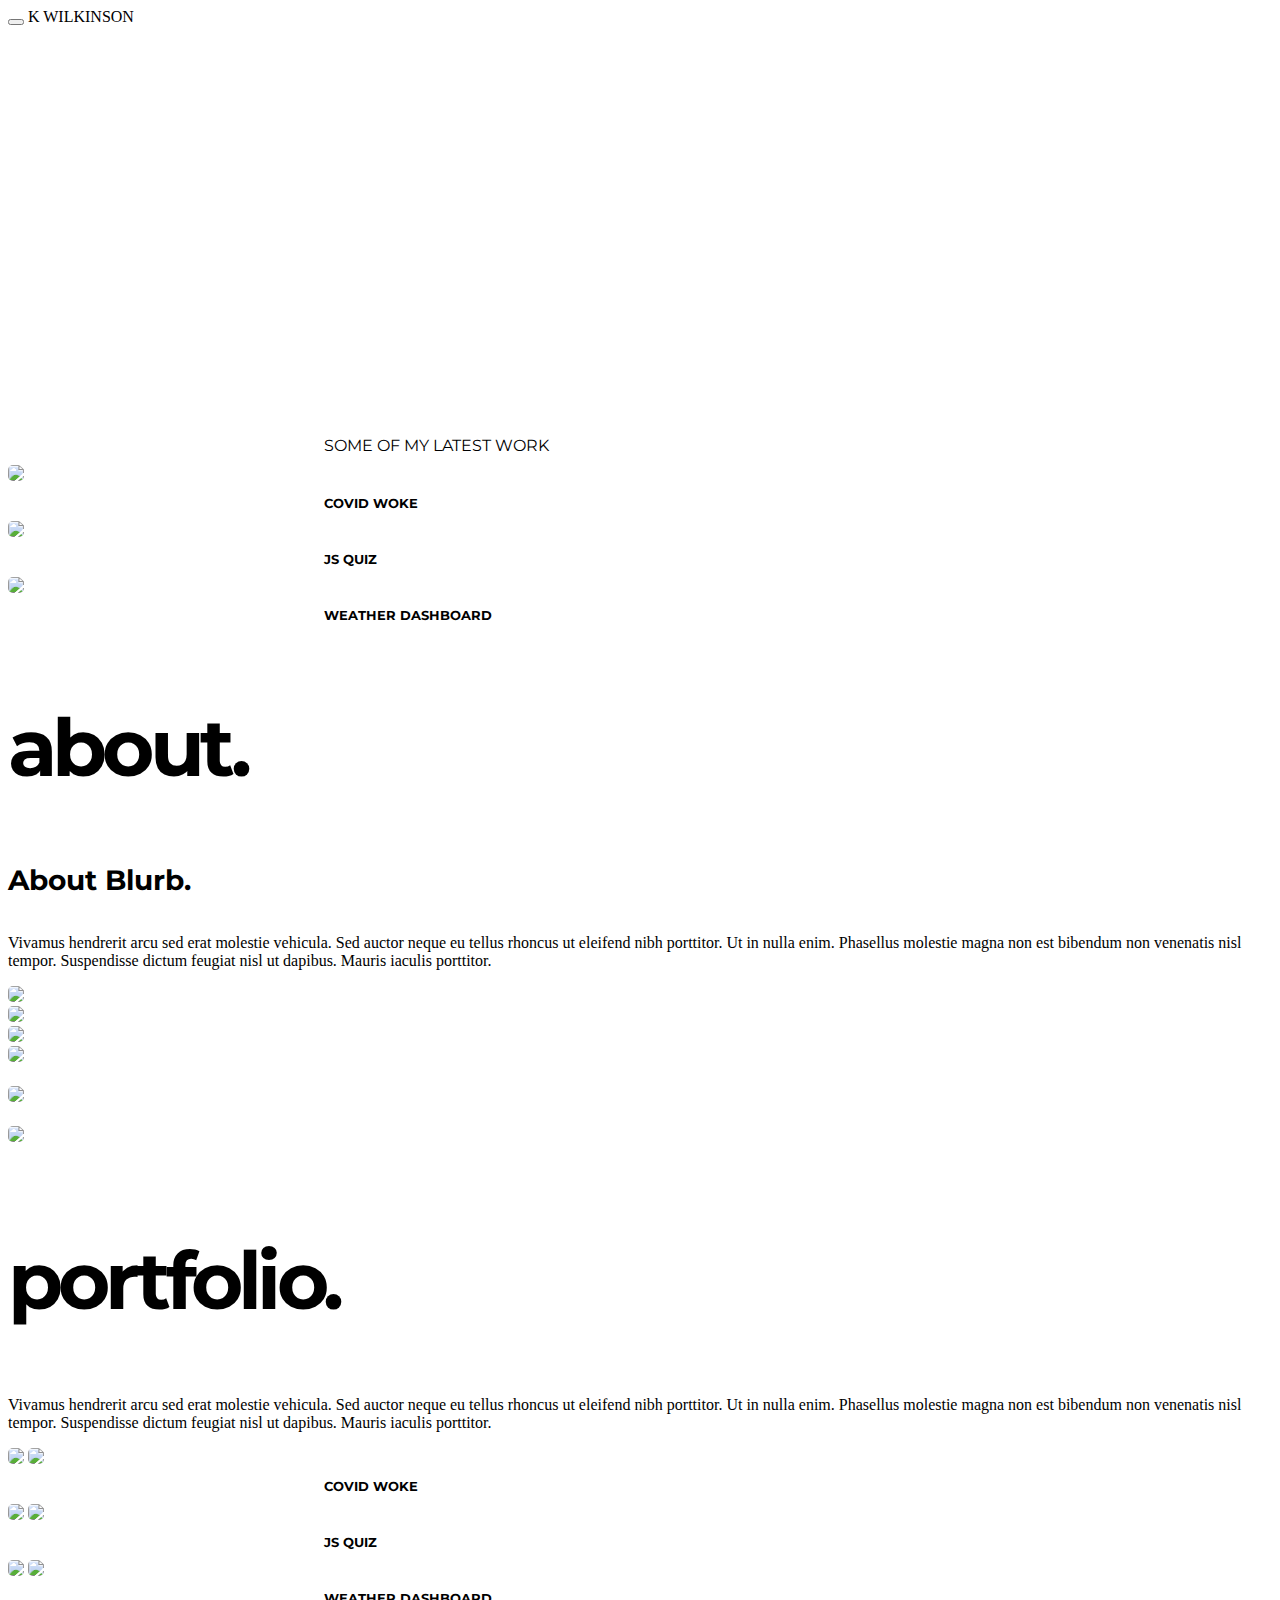
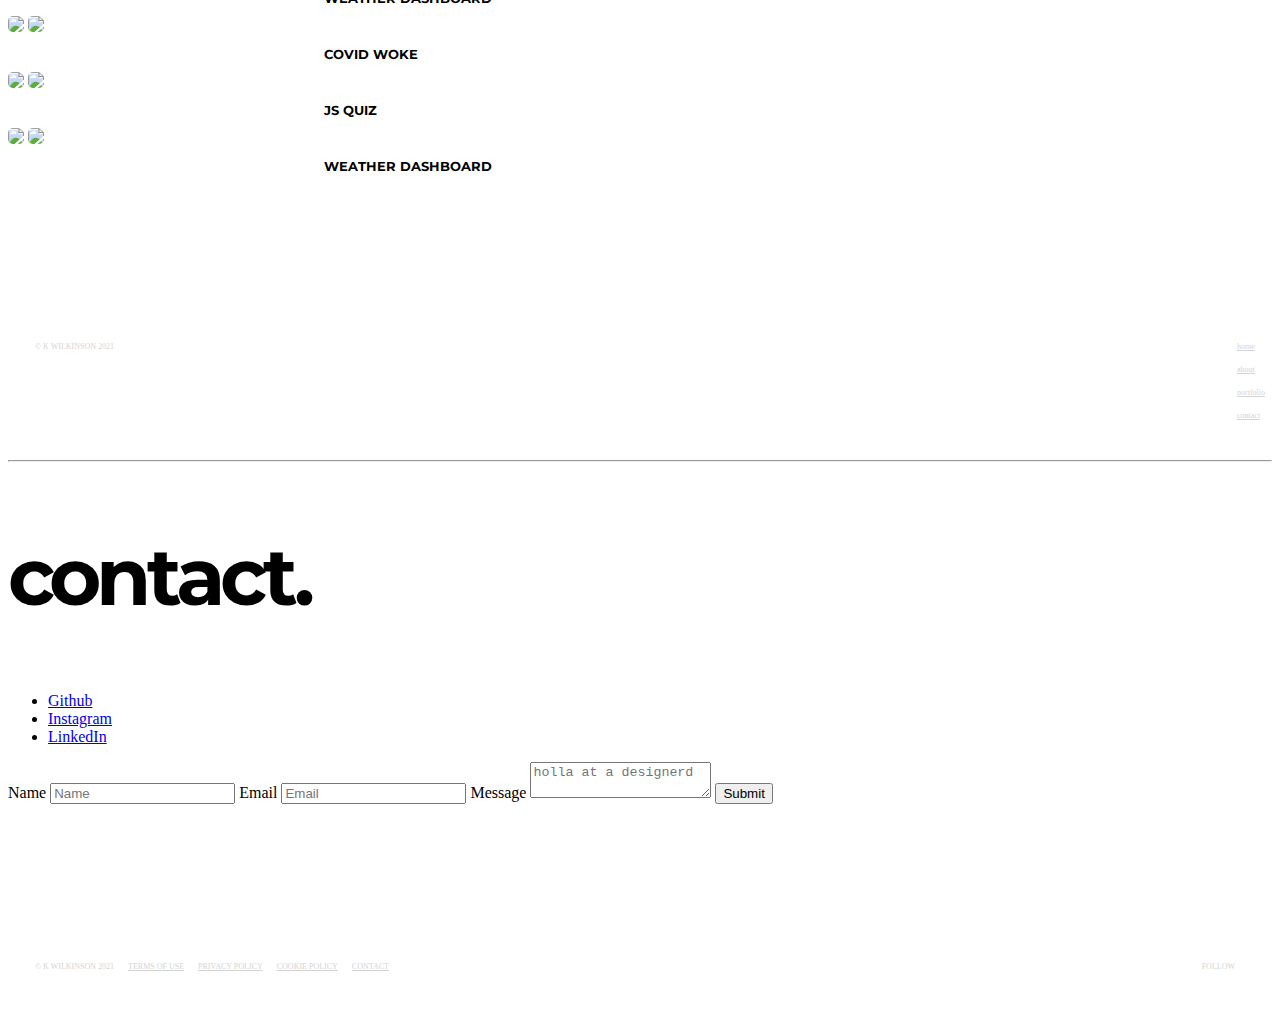
==== assets/pages/portfolio.html @ 1c61aeb9 "Style font" ====
<!doctype html>
<html class="no-js" lang="en">
  <head>
    <meta charset="utf-8" />
    <meta name="viewport" content="width=device-width, initial-scale=1.0" />
    <title>K WILKINSON</title>
    <link rel="stylesheet" href="https://dhbhdrzi4tiry.cloudfront.net/cdn/sites/foundation.min.css">
    <link rel="preconnect" href="https://fonts.gstatic.com">
    <link href="https://fonts.googleapis.com/css2?family=Montserrat:wght@300;400;500;600;700;800&display=swap" rel="stylesheet">
    <link rel="stylesheet" href="../css/style.css">
    <link rel="stylesheet" href="../css/footer.css">
  </head>
  <body>

    <!-- INTERNAL BODY WRAPPER -->
      <div class="off-canvas-wrapper">
        <!-- INNER INTERNAL BODY WRAPPER -->
        <div class="off-canvas-wrapper-inner" data-off-canvas-wrapper>

          <!--** TOGGLE MENU - right/left drawer **-->
          <!-- <div class="off-canvas position-right reveal-for-large" id="my-info" data-off-canvas data-position="left">
            <div class="row column">
              <br>
              <img class="thumbnail" src="https://placehold.it/550x350">
              <h5>K WILKINSON</h5>
              <p>Duis aliquet egestas purus in blandit. Curabitur vulputate, ligula lacinia scelerisque tempor, lacus lacus ornare ante, ac egestas est urna sit amet arcu. Class aptent taciti sociosqu ad litora torquent per conubia nostra, per inceptos himenaeos. Sed molestie augue sit amet leo.</p>
            </div>
          </div> -->
          <!-- THIRD BODY WRAPPER  -->
          <div class="off-canvas-content" data-off-canvas-content>
            <!-- HOME PAGE -->
            <div class="home-page">

            <!-- HEADER -->

            <!-- Menu Bar -->
            <div class="title-bar hide-for-large">
              <div class="title-bar-left">
                <button class="menu-icon" type="button" data-open="my-info"></button>
                <span class="title-bar-title">K WILKINSON</span>
              </div>
            </div><!-- menu bar end -->
            <!-- Banner -->
            <div class="callout primary header-img">
              <div class="row column">
                </h1>
                <!--<p class="lead">An innovative and
                judicious approach complement design skills enabling
                craft and optimization of elegant, user-focused websites
                and applications.</p> -->
              </div>
            </div><!-- banner end -->
            <!-- header end -->

            <!-- PREVIEW SECTION -->
            <div class="row small-up-3 medium-up-7 large-up-12 "><!---TODO: media query to center div + stretch on wide screen --->
              <article class="center article">SOME OF MY LATEST WORK</article>
              <div class="column">
                <img class="thumbnail" src="../images/covid-woke-landing.png">
                <h5>COVID WOKE</h5>
              </div>
              <div class="column">
                <img class="thumbnail" src="../images/quiz_load.png">
                <h5>JS QUIZ</h5>
              </div>
              <div class="column">
                <img class="thumbnail" src="../images/weatherDash.png">
                <h5>WEATHER DASHBOARD</h5>
              </div>
            </div><!-- preview section end -->
            </div><!-- home page end -->


            <!-- ABOUT PAGE -->
            <div class="about-page">
              <div class="row">
                <!-- <div class="medium-6 columns"> -->
                  <h2>about.</h2>
                  <h4>About Blurb.</h4>
                  <p>Vivamus hendrerit arcu sed erat molestie vehicula. Sed auctor neque eu tellus rhoncus ut eleifend nibh porttitor.
                    Ut in nulla enim. Phasellus molestie magna non est bibendum non venenatis nisl tempor. Suspendisse dictum feugiat
                    nisl ut dapibus. Mauris iaculis porttitor.
                  </p>
                <!-- </div> -->
              </div>

              <div class="row small-up-3 medium-up-7 large-up-12 ">
                <!---TODO: media query to center div + stretch on wide screen --->
                <div class="column">
                  <img class="thumbnail" src="../images/wedding3.jpg">
                  <!-- <h5></h5> -->
                </div>
                <div class="column">
                  <img class="thumbnail" src="../images/content-img-women-family.jpg">
                  <!-- <h5></h5> -->
                </div>
                <div class="column">
                  <img class="thumbnail" src="../images/portfolio2resized.jpg">
                  <!-- <h5></h5> -->
                </div>

                <div class="column">
                  <img class="thumbnail" src="../images/portfolio-art-soul-dust.jpg">
                  <h5></h5>
                </div>

                <div class="column">
                  <img class="thumbnail" src="../images/portfolio-art-devour.jpg">
                  <h5></h5>
                </div>

                <div class="column">
                  <img class="thumbnail dani-and-i" src="../images/d-n-me-vector.jpg">
                  <h5></h5>
                </div>
              </div>
            </div>

            <!-- PORTFOLIO PAGE -->
            <div class="portfolio-page">

              <!-- Portfolio Header section -->
              <div class="row">
                <!-- <div class="medium-6 columns"> -->
                <h2>portfolio.</h2>
                <p>Vivamus hendrerit arcu sed erat molestie vehicula. Sed auctor neque eu tellus rhoncus ut eleifend nibh porttitor.
                  Ut in nulla enim. Phasellus molestie magna non est bibendum non venenatis nisl tempor. Suspendisse dictum feugiat
                  nisl ut dapibus. Mauris iaculis porttitor.
                </p>
                <!-- </div> -->
              </div>

              <!-- Portfolio Thumbnail Section -->
              <div class="row small-up-2 medium-up-3 large-up-4 ">
                <!---TODO: media query to center div + stretch on wide screen --->
                <div class="column">
                  <img class="thumbnail" src="../images/covid-woke-landing.png">
                  <img class="thumbnail" src="../images/covid-woke-results.png">
                  <h5>COVID WOKE</h5>
                </div>
                <div class="column">
                  <img class="thumbnail" src="../images/quiz_load.png">
                  <img class="thumbnail" src="../images/quiz_interface.png">
                  <h5>JS QUIZ</h5>
                </div>
                <div class="column">
                  <img class="thumbnail" src="../images/weatherDash.png">
                  <img class="thumbnail" src="../images/weatherDash.png">
                  <h5>WEATHER DASHBOARD</h5>
                </div>
              </div>

              <div class="row small-up-2 medium-up-3 large-up-4 ">
                <!---TODO: media query to center div + stretch on wide screen --->
                <div class="column">
                  <img class="thumbnail" src="../images/covid-woke-landing.png">
                  <img class="thumbnail" src="../images/covid-woke-results.png">
                  <h5>COVID WOKE</h5>
                </div>
                <div class="column">
                  <img class="thumbnail" src="../images/quiz_load.png">
                  <img class="thumbnail" src="../images/quiz_interface.png">
                  <h5>JS QUIZ</h5>
                </div>
                <div class="column">
                  <img class="thumbnail" src="../images/weatherDash.png">
                  <img class="thumbnail" src="../images/weatherDash.png">
                  <h5>WEATHER DASHBOARD</h5>
                </div>
              </div>

              <footer>
                <div class="footer-wrapper-1">
                  <div class="copyright footer-text">
                    &copy; K WILKINSON 2021
                  </div>
                </div>
                <div class="pg-ft-wrap-2">
                  <div class="term-of-use">
                    <a href='#' class="footer-text">home</a>
                  </div>
                  <div class="privacy-policy">
                    <a href='#' class="footer-text">about</a>
                  </div>
                  <div class="cookie-policy">
                    <a href='#' class="footer-text">portfolio</a>
                  </div>
                  <div class="contact">
                    <a href='#' class="footer-text">contact</a>
                  </div>
                </div>
              </footer>

            </div><!-- portfolio page end -->

            <div class="contact-page">
              <hr>
              <div class="row">
                <!-- <div class="medium-6 columns"> -->
                <h2>contact.</h2>
                <p></p>
                <ul class="menu">
                  <li><a href="#">Github</a></li>
                  <li><a href="#">Instagram</a></li>
                  <li><a href="#">LinkedIn</a></li>
                </ul>
              </div>
              <!-- <div class="medium-6 columns section"> -->
              <div class="row">
                <label>Name
                  <input type="text" placeholder="Name">
                </label>
                <label>Email
                  <input type="text" placeholder="Email">
                </label>
                <label>
                  Message
                  <textarea placeholder="holla at a designerd"></textarea>
                </label>
                <input type="submit" class="button expanded" value="Submit">
              </div>
              <!-- </div> -->
            </div>
          </div>
        </div>
      </div>
    </div>


    <footer>
      <div class="footer-wrapper-1">
        <div class="copyright footer-text">
          &copy; K WILKINSON 2021
        </div>
        <div class="term-of-use">
          <a href='#' class="footer-text">TERMS OF USE</a>
        </div>
        <div class="privacy-policy">
          <a href='#' class="footer-text">PRIVACY POLICY</a>
        </div>
        <div class="cookie-policy">
          <a href='#' class="footer-text">COOKIE POLICY</a>
        </div>
        <div class="contact">
          <a href='#' class="footer-text">CONTACT</a>
        </div>
      </div>
      <div class="footer-wrapper-2">
        <div class="follow footer-text">
          FOLLOW
        </div>
        <div class="icon-links">
          <a href='https://www.linkedin.com/in/kwilkinsonxx/'><i class="fab fa-linkedin-in symbol follow-link"></i></a>
          <a href='https://github.com/NAHco-code'><i class="fab fa-github symbol follow-link"></i></a>
        </div>
      </div>
    </footer>

    <script src="https://code.jquery.com/jquery-2.1.4.min.js"></script>
    <script src="https://dhbhdrzi4tiry.cloudfront.net/cdn/sites/foundation.js"></script>
    <script>
      $(document).foundation();
    </script>
    <script src="../js/script.js"></script>
  </body>
</html>
---- assets/css/style.css ----
/*** CURTAIN MENU ***/

/* TODO: Hide portfolio when menu is activated*/

.curtain-menu {
  z-index: 2;
  position: relative;
  display: -webkit-flex;
  display: -ms-flexbox;
  display: flex;
  -webkit-align-items: stretch;
      -ms-flex-align: stretch;
          align-items: stretch;
  overflow: hidden;
  height: 100vh;
  width: 100vw;
  pointer-events: none;
}

.curtain-menu-wrapper {
  display: -webkit-flex;
  display: -ms-flexbox;
  display: flex;
  -webkit-justify-content: center;
      -ms-flex-pack: center;
          justify-content: center;
  -webkit-align-items: center;
      -ms-flex-align: center;
          align-items: center;
  position: absolute;
  height: 100vh;
  width: 100vw;
  z-index: 3;
  top: 0;
  left: 0;
  right: 0;
  bottom: 0;
  -webkit-transform: translateY(-100%);
      -ms-transform: translateY(-100%);
          transform: translateY(-100%);
  transition: -webkit-transform 0.5s;
  transition: transform 0.5s;
  /* transition: transform 0.5s, -webkit-transform 0.5s; */
  transition-delay: 0.5s;
  visibility: hidden;
}

.curtain-menu-wrapper .curtain-menu-list li {
  width: 100%;
  font-weight: 100;
  font-size: 2.8125rem;
  min-height: 2.8125rem;
  padding: 1rem;
  text-align: center;
  -webkit-justify-content: center;
      -ms-flex-pack: center;
          justify-content: center;
  transition: all 0.2s ease-in;
}

.curtain-menu-wrapper .curtain-menu-list li:hover {
  background: rgba(254, 254, 254, 0.7);
}

.curtain-menu-wrapper .curtain-menu-list li:hover a {
  color: #1779ba;
}

.curtain-menu-wrapper .curtain-menu-list li a {
  color: #fefefe;
  -webkit-justify-content: center;
      -ms-flex-pack: center;
          justify-content: center;
}

.curtain-menu .curtain {
  -webkit-flex: 1;
      -ms-flex: 1;
          flex: 1;
  display: -webkit-flex;
  display: -ms-flexbox;
  display: flex;
  -webkit-justify-content: center;
      -ms-flex-pack: center;
          justify-content: center;
  -webkit-align-items: center;
      -ms-flex-align: center;
          align-items: center;
  transition: -webkit-flex 0.45s;
  transition: flex 0.45s;
  /* transition: flex 0.45s, -webkit-flex 0.45s, -ms-flex 0.45s; */
}

.curtain-menu .curtain:nth-child(2) {
  -webkit-flex: 1 0 100%;
      -ms-flex: 1 0 100%;
          flex: 1 0 100%;
  background: transparent;
}

.curtain-menu .curtain:nth-child(odd) {
  background: #0c3e5f;
}

.curtain-menu-button {
  position: absolute;
  top: 1.25rem;
  right: 1.25rem;
  z-index: 5;
}

.curtain-menu-button-toggle {
  width: 2.5rem;
  height: 2.5rem;
  border-radius: 5000px;
  background: #fefefe;
  position: relative;
  box-shadow: 0 2px 5px 0 rgba(0, 0, 0, 0.16), 0 2px 10px 0 rgba(0, 0, 0, 0.12);
  cursor: pointer;
}

.curtain-menu-button-toggle div {
  position: absolute;
  top: 50%;
  left: 50%;
  width: 16px;
  height: 3px;
  background: #1779ba;
  transition: -webkit-transform 0.3s;
  transition: transform 0.3s;
  /* transition: transform 0.3s, -webkit-transform 0.3s; */
  transition-delay: 0.5s;
}

.curtain-menu-button-toggle .bar1 {
  -webkit-transform: translateX(-50%) translateY(-50%) rotate(-90deg);
      -ms-transform: translateX(-50%) translateY(-50%) rotate(-90deg);
          transform: translateX(-50%) translateY(-50%) rotate(-90deg);
}

.curtain-menu-button-toggle .bar2 {
  -webkit-transform: translateX(-50%) translateY(-50%) rotate(-180deg);
      -ms-transform: translateX(-50%) translateY(-50%) rotate(-180deg);
          transform: translateX(-50%) translateY(-50%) rotate(-180deg);
}

.curtain-menu-button-toggle:hover {
  background: #1779ba;
}

.curtain-menu-button-toggle:hover div {
  background: #fefefe;
}

.curtain-menu-button-toggle:active {
  box-shadow: none;
}

.curtain-menu-open .curtain:nth-child(2) {
  -webkit-flex: 0 0 0%;
      -ms-flex: 0 0 0%;
          flex: 0 0 0%;
}

.curtain-menu-open .curtain-menu-wrapper {
  -webkit-transform: translateY(0%);
      -ms-transform: translateY(0%);
          transform: translateY(0%);
  visibility: visible;
  pointer-events: all;
}

.curtain-menu-open .curtain-menu-button-toggle .bar1 {
  -webkit-transform: translateX(-50%) translateY(-50%) rotate(-45deg);
      -ms-transform: translateX(-50%) translateY(-50%) rotate(-45deg);
          transform: translateX(-50%) translateY(-50%) rotate(-45deg);
}

.curtain-menu-open .curtain-menu-button-toggle .bar2 {
  -webkit-transform: translateX(-50%) translateY(-50%) rotate(-135deg);
      -ms-transform: translateX(-50%) translateY(-50%) rotate(-135deg);
          transform: translateX(-50%) translateY(-50%) rotate(-135deg);
}
/*** END Curtain Menu ***/

/*** HOME PAGE HEADER ***/
.header-img {
    background-image: url(../images/portfolio-hero.JPG);
    background-size: cover;
    height: 400px;
}

h2 {
  font-family: 'Montserrat', sans-serif;
  font-size: 5em;
  font-weight: 700;
  letter-spacing: -0.06em;
}

h4 {
  font-family: 'Montserrat', sans-serif;
  font-size: 1.75em;
}

h5,
.center {
  margin: auto;
  width: 50%;
  padding: 10px;
  font-family: 'Montserrat', sans-serif;
}

.thumbnail {
  border-radius: 5px;
  border-width: 6px;
  border-color: rgba(250, 250, 250, 0.863);
}
---- assets/css/footer.css ----
/* FOOTER STYLE */
footer {
    display: flex;
    flex-direction: row;
    align-content: flex-end;
    margin-top: 110px;
    padding-top: 40px;
    padding-bottom: 25px;
    justify-content: space-between;
    font-size: 8px;
    border-top: 0.5px groove rgba(250, 244, 244, 0.171);
}
.footer-wrapper-1 {
    display: flex;
    justify-content: space-evenly;
    padding-left: 20px;
}
.footer-wrapper-2 {
    display: flex;
    /* justify-content: ; */
    flex-direction: column;
    padding-right: 20px;
}
.footer-text,
a.footer-text {
    display: flex;
    padding: 7px;
    color: lightgray !important;
}
.follow {
    margin-right: 10px;
}
.icon-links {
    display: flex;
    position: relative;
    left: 3px;
    bottom: 5px;
    font-size: 12px;
}
.follow-link {
    display: flex;
    padding: 5px;
    color: lightgray !important;
}
a.footer-text:hover,
.follow-link:hover {
    color: rgba(1, 194, 194, 0.37) !important;
}
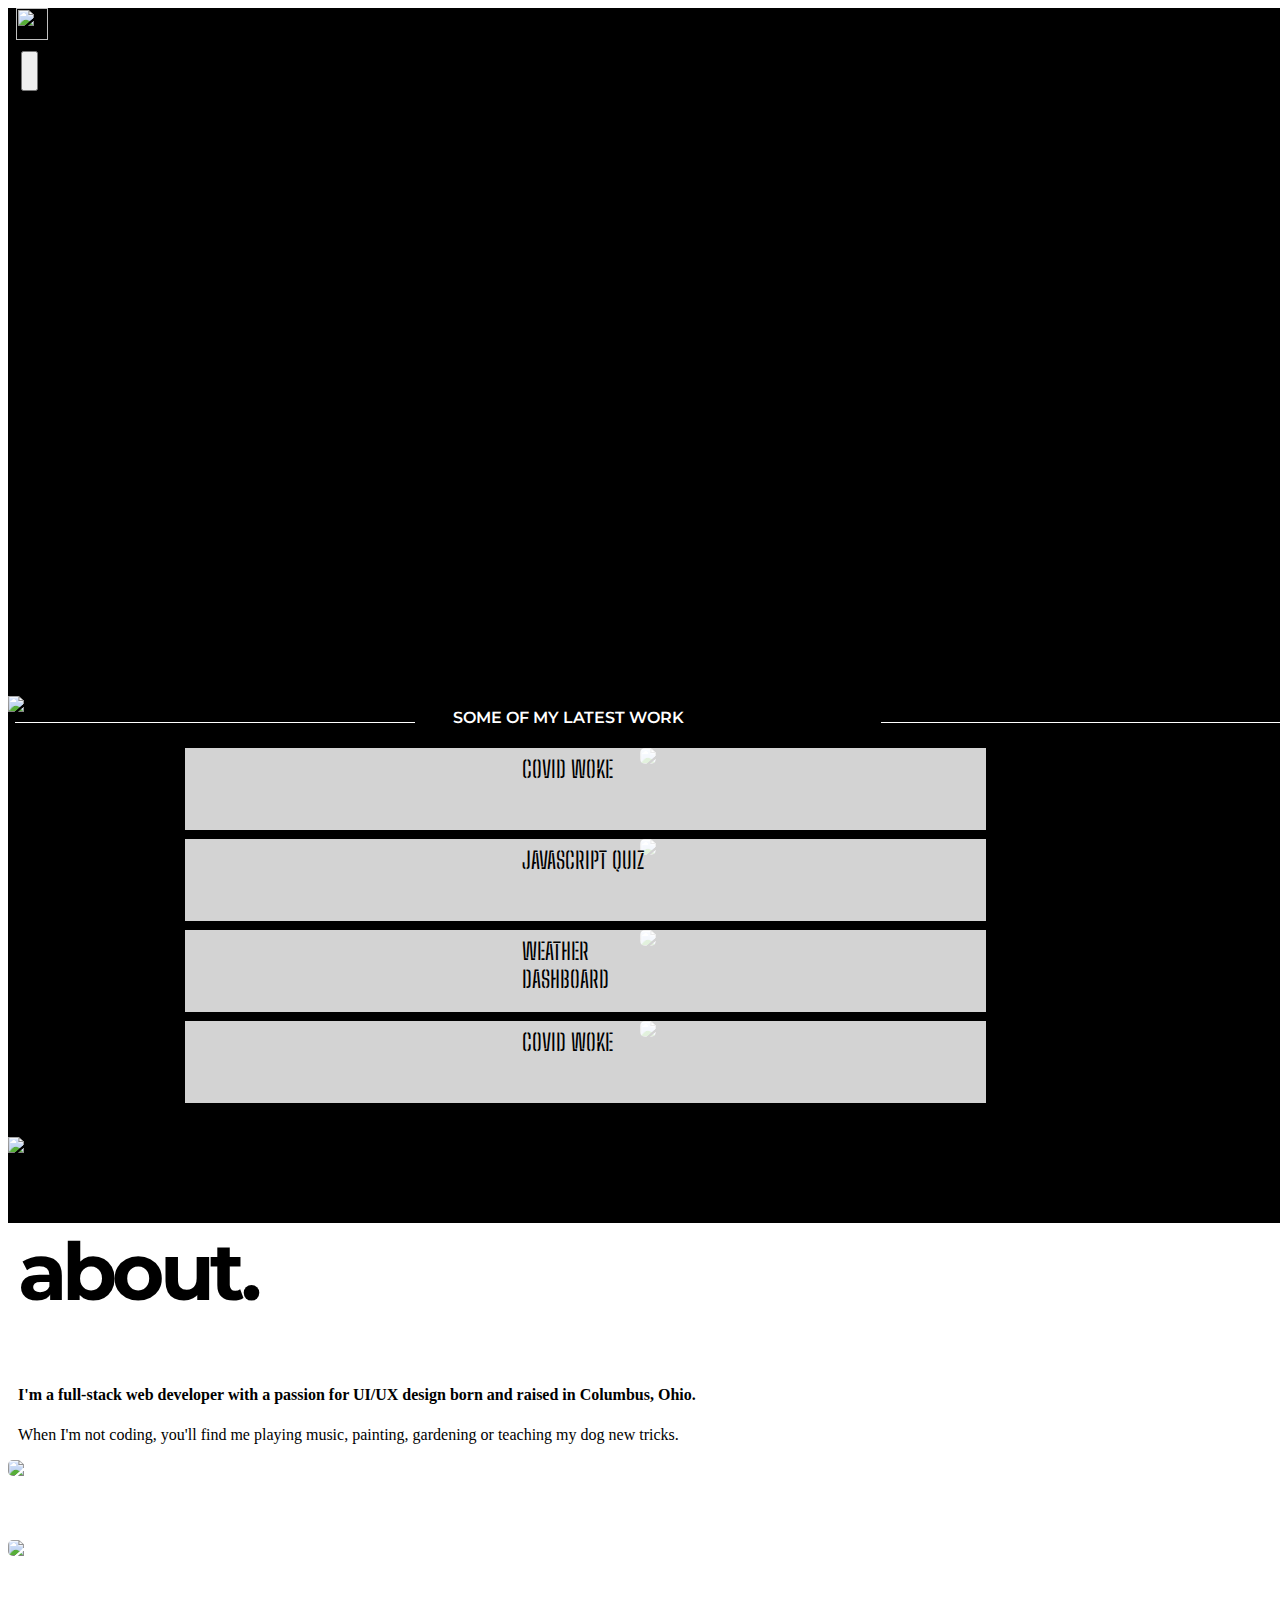
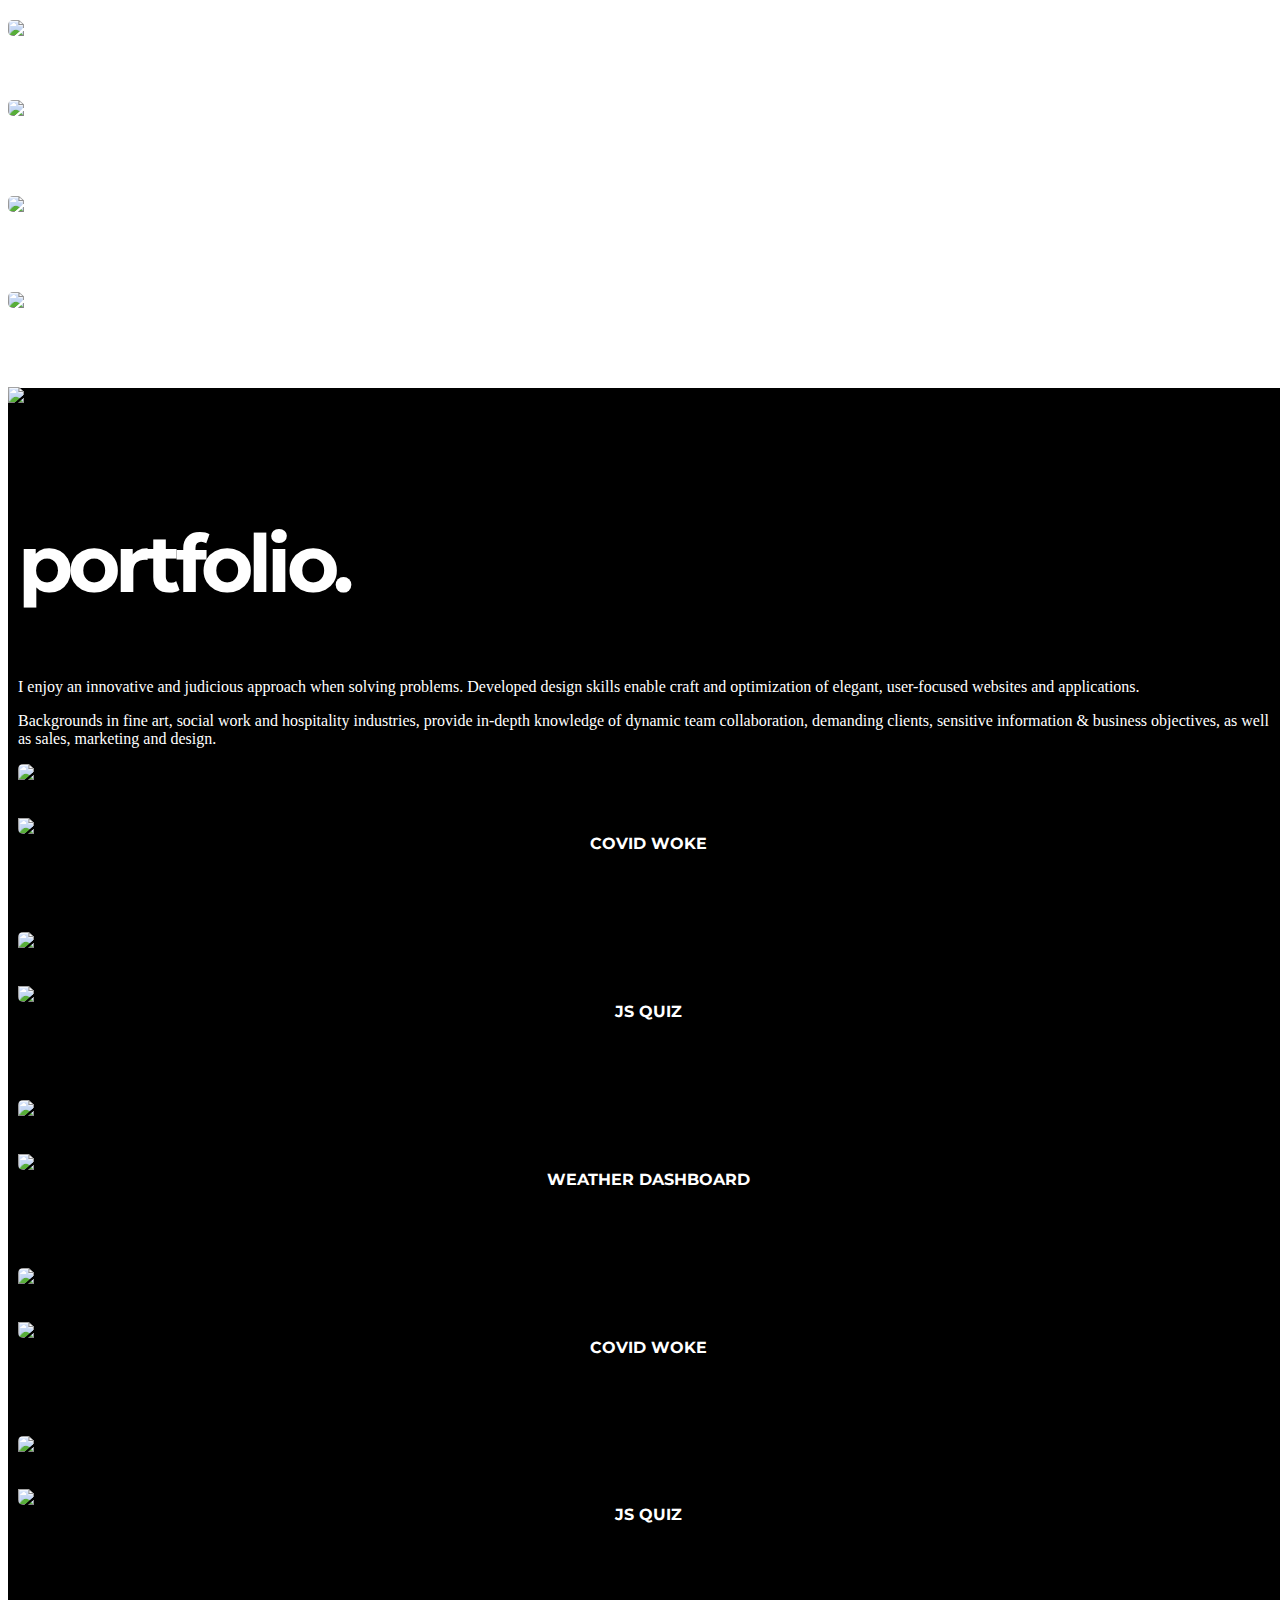
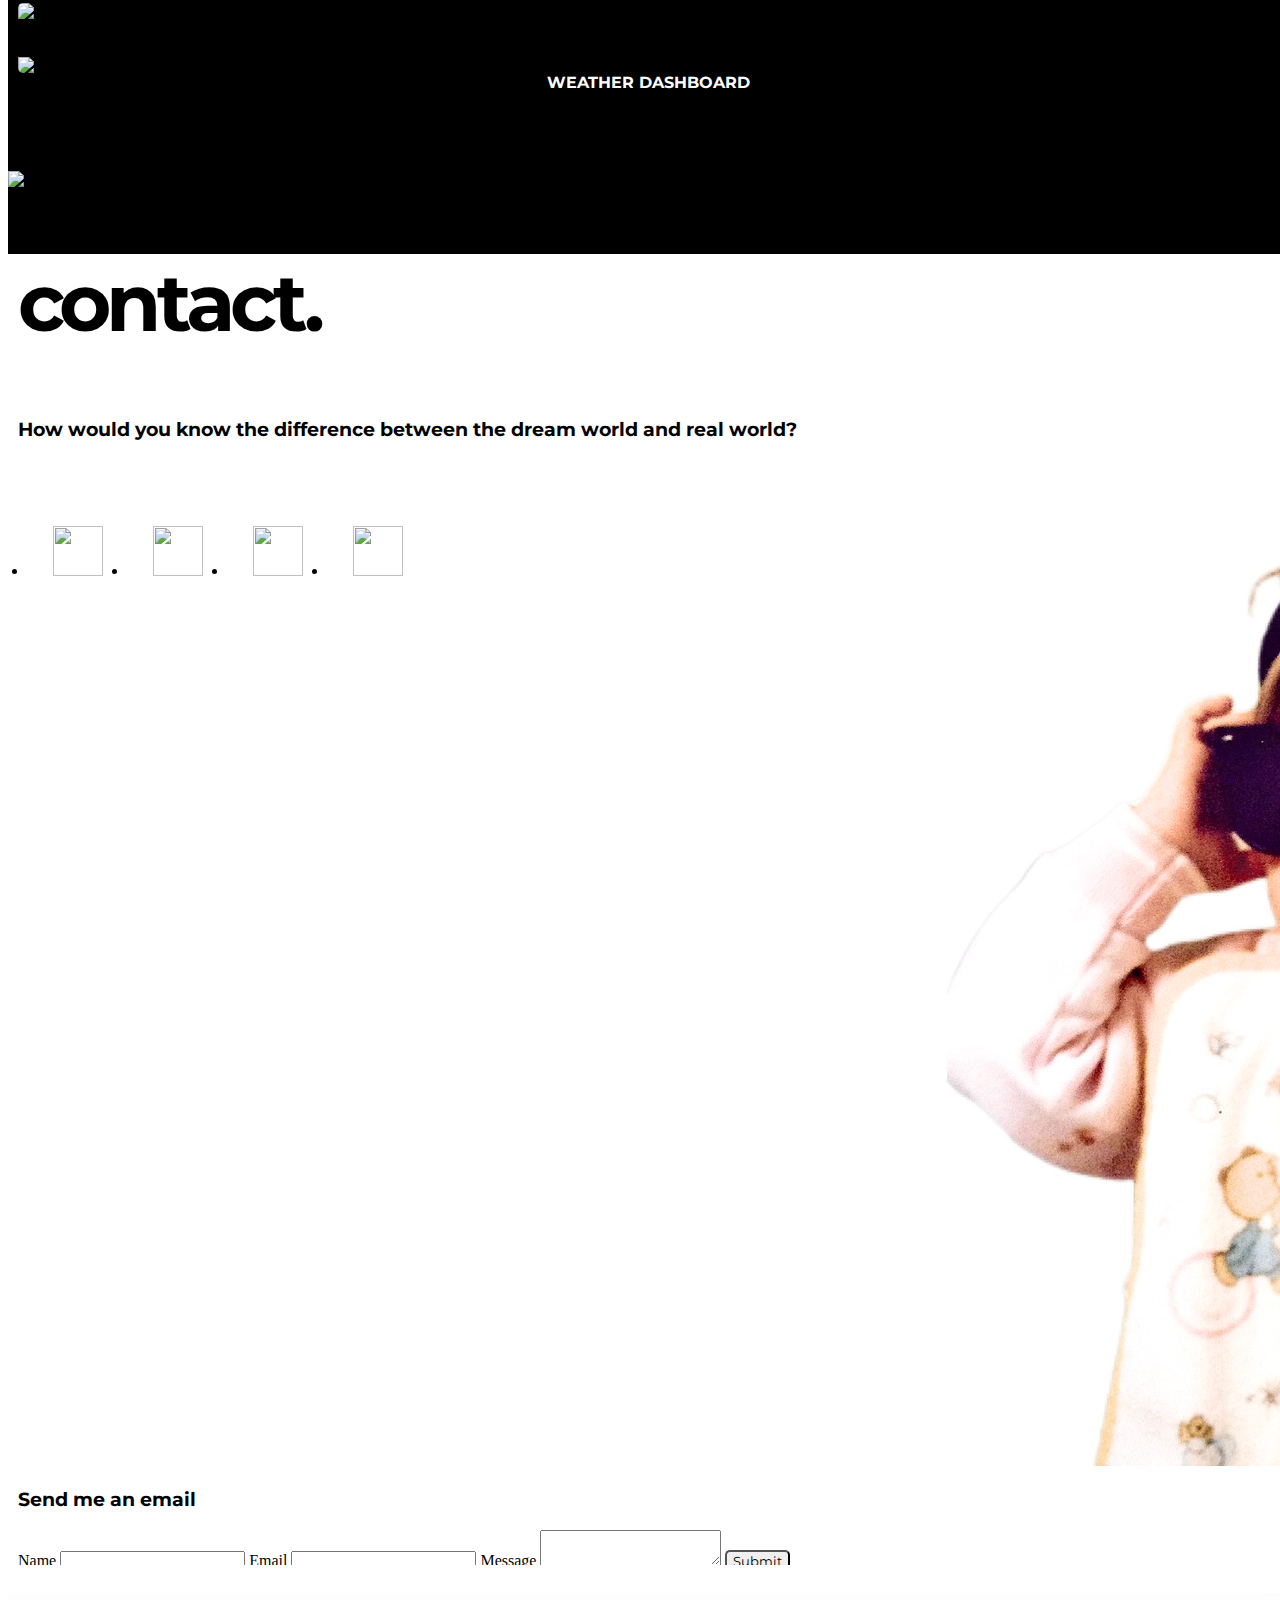
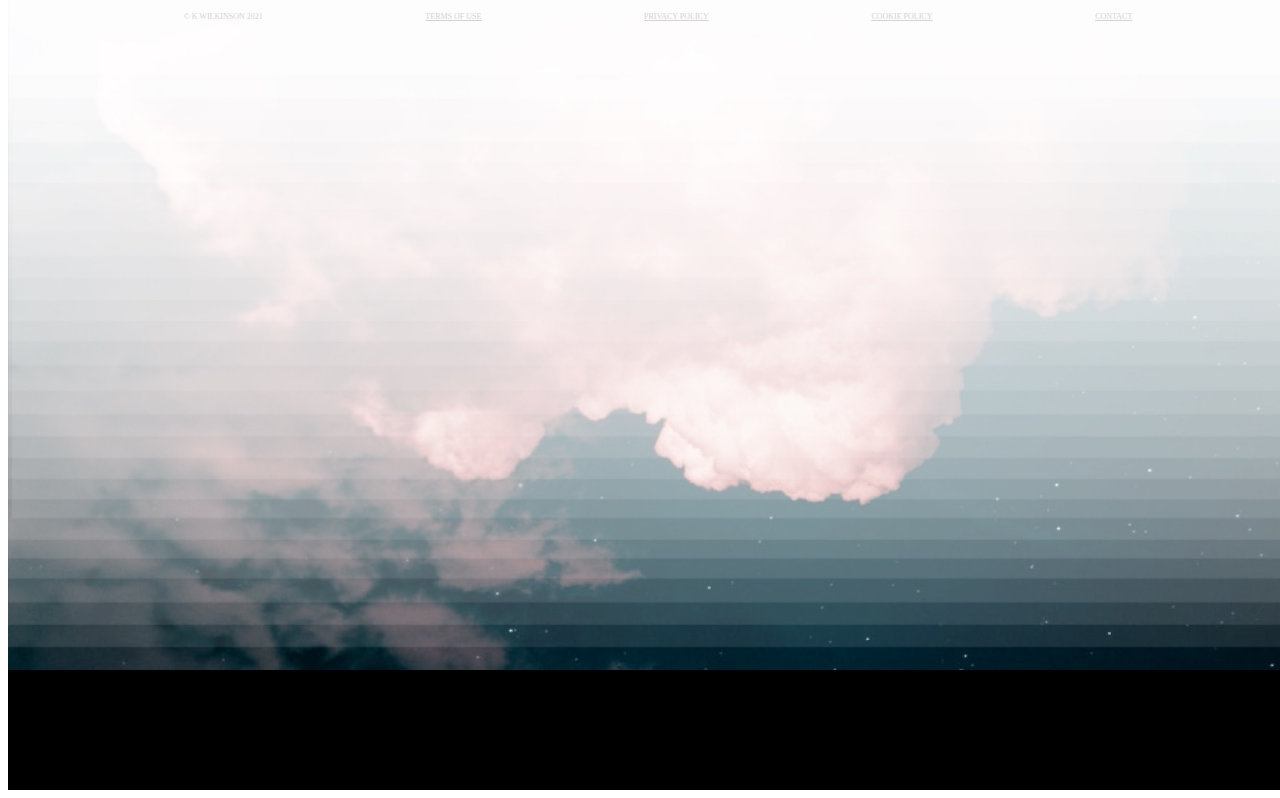
==== commit ae202007: "Style footer" ====
--- a/assets/pages/portfolio.html
+++ b/assets/pages/portfolio.html
@@ -4,9 +4,13 @@
     <meta charset="utf-8" />
     <meta name="viewport" content="width=device-width, initial-scale=1.0" />
     <title>K WILKINSON</title>
-    <link rel="stylesheet" href="https://dhbhdrzi4tiry.cloudfront.net/cdn/sites/foundation.min.css">
+    <link rel="stylesheet" href="https://dhbhdrzi4tiry.cloudfront.net/cdn/sites/foundation.min.css"><link rel="stylesheet" href="https://use.fontawesome.com/releases/v5.8.1/css/all.css"
+        integrity="sha384-50oBUHEmvpQ+1lW4y57PTFmhCaXp0ML5d60M1M7uH2+nqUivzIebhndOJK28anvf" crossorigin="anonymous" />
     <link rel="preconnect" href="https://fonts.gstatic.com">
     <link href="https://fonts.googleapis.com/css2?family=Montserrat:wght@300;400;500;600;700;800&display=swap" rel="stylesheet">
+    <link rel="preconnect" href="https://fonts.gstatic.com" crossorigin>
+    <link href="https://fonts.googleapis.com/css2?family=Big+Shoulders+Stencil+Text:wght@400;500;600;700;800&display=swap"
+      rel="stylesheet">
     <link rel="stylesheet" href="../css/style.css">
     <link rel="stylesheet" href="../css/footer.css">
   </head>
@@ -27,105 +31,124 @@
             </div>
           </div> -->
           <!-- THIRD BODY WRAPPER  -->
-          <div class="off-canvas-content" data-off-canvas-content>
+          <div class="off-canvas-content body-background" data-off-canvas-content>
             <!-- HOME PAGE -->
-            <div class="home-page">
-
-            <!-- HEADER -->
-
-            <!-- Menu Bar -->
-            <div class="title-bar hide-for-large">
-              <div class="title-bar-left">
-                <button class="menu-icon" type="button" data-open="my-info"></button>
-                <span class="title-bar-title">K WILKINSON</span>
-              </div>
-            </div><!-- menu bar end -->
-            <!-- Banner -->
-            <div class="callout primary header-img">
-              <div class="row column">
-                </h1>
-                <!--<p class="lead">An innovative and
-                judicious approach complement design skills enabling
-                craft and optimization of elegant, user-focused websites
-                and applications.</p> -->
-              </div>
-            </div><!-- banner end -->
-            <!-- header end -->
-
-            <!-- PREVIEW SECTION -->
-            <div class="row small-up-3 medium-up-7 large-up-12 "><!---TODO: media query to center div + stretch on wide screen --->
-              <article class="center article">SOME OF MY LATEST WORK</article>
-              <div class="column">
-                <img class="thumbnail" src="../images/covid-woke-landing.png">
-                <h5>COVID WOKE</h5>
-              </div>
-              <div class="column">
-                <img class="thumbnail" src="../images/quiz_load.png">
-                <h5>JS QUIZ</h5>
-              </div>
-              <div class="column">
-                <img class="thumbnail" src="../images/weatherDash.png">
-                <h5>WEATHER DASHBOARD</h5>
-              </div>
-            </div><!-- preview section end -->
-            </div><!-- home page end -->
-
+            <div class="home-page" name='home-page'>
+
+              <!-- HEADER -->
+
+              <!-- Menu Bar -->
+              <div class="title-bar nav"><!-- sticky -->
+                <div class="title-bar-left">
+                  <img src='../icons/right-arrow-round.png' class='home-icon'><a href="#home-page"></a></img>
+                </div>
+                <div class="title-bar-right">
+                  <button class="menu-icon" type="button" data-open="my-info"></button>
+                </div>
+              </div><!-- menu bar end -->
+
+              <!-- Banner -->
+              <div class="callout primary header-img">
+
+              </div><!-- banner end -->
+              <!-- header end -->
+              <!-- <div class='gradient-img'></div> -->
+              <!-- PREVIEW SECTION -->
+              <img src='../images/header-img-mirror.JPG'>
+              <div class='overlay'>
+                <div class="row preview-sec-header-container padding">
+                  <div class="line"></div>
+                  <h4 class="row preview-sec-title"> SOME OF MY LATEST WORK</h4>
+                  <div class="line"></div>
+                </div>
+
+                <div class="row small-up-2 medium-up-3 large-up-4 padding outline"><!---TODO: media query to center div + stretch on wide screen --->
+                  <div class="column preview-container">
+                    <div class="screen thumbnail-title"><span>COVID WOKE</span></div>
+                    <img class="feat-app thumbnail" src="../images/covid-woke-landing.png">
+                    <!-- <h5 class='thumbnail-title'></h5> -->
+                  </div>
+                  <div class="column preview-container">
+                    <div class="screen thumbnail-title"><span>JAVASCRIPT QUIZ</span></div>
+                    <img class="feat-app thumbnail" src="../images/quiz_load.png">
+                    <!-- <h5 class='thumbnail-title'></h5> -->
+                  </div>
+                  <div class="column preview-container">
+                    <div class="screen thumbnail-title"><span>WEATHER DASHBOARD</span></div>
+                    <img class="feat-app thumbnail" src="../images/weatherDash.png">
+                    <!-- <h5 class='thumbnail-title'></h5> -->
+                  </div>
+                  <div class="column preview-container">
+                    <div class="screen thumbnail-title"><span>COVID WOKE</span></div>
+                    <img class="feat-app thumbnail" src="../images/covid-woke-landing.png">
+                    <!-- <h5 class='thumbnail-title'></h5> -->
+                  </div>
+                </div><!-- preview section end -->
+                <img class='fade' src='../images/black-white-fade-WHITE.PNG'>
+              </div><!-- home page end -->
+            </div>
 
             <!-- ABOUT PAGE -->
             <div class="about-page">
-              <div class="row">
+              <div class="row padding">
                 <!-- <div class="medium-6 columns"> -->
                   <h2>about.</h2>
-                  <h4>About Blurb.</h4>
-                  <p>Vivamus hendrerit arcu sed erat molestie vehicula. Sed auctor neque eu tellus rhoncus ut eleifend nibh porttitor.
-                    Ut in nulla enim. Phasellus molestie magna non est bibendum non venenatis nisl tempor. Suspendisse dictum feugiat
-                    nisl ut dapibus. Mauris iaculis porttitor.
+                  <!-- <h4>I'm a full-stack web developer with a passion for UI/UX design.</h4> -->
+                  <h4>I'm a full-stack web developer with a passion for UI/UX design born and raised in Columbus, Ohio.</h4>
+                  <p>
+                    When I'm not coding, you'll find me playing music, painting, gardening or teaching my dog new tricks.
                   </p>
                 <!-- </div> -->
               </div>
 
-              <div class="row small-up-3 medium-up-7 large-up-12 ">
+              <div class="row small-up-3 medium-up-7 large-up-12">
                 <!---TODO: media query to center div + stretch on wide screen --->
                 <div class="column">
-                  <img class="thumbnail" src="../images/wedding3.jpg">
+                  <img class="thumbnail feat-about" src="../images/wedding3.jpg">
                   <!-- <h5></h5> -->
                 </div>
                 <div class="column">
-                  <img class="thumbnail" src="../images/content-img-women-family.jpg">
+                  <img class="thumbnail feat-about" src="../images/content-img-women-family.jpg">
                   <!-- <h5></h5> -->
                 </div>
                 <div class="column">
-                  <img class="thumbnail" src="../images/portfolio2resized.jpg">
+                  <img class="thumbnail feat-about" src="../images/portfolio2resized.jpg">
                   <!-- <h5></h5> -->
                 </div>
 
                 <div class="column">
-                  <img class="thumbnail" src="../images/portfolio-art-soul-dust.jpg">
+                  <img class="thumbnail feat-about" src="../images/portfolio-art-soul-dust.jpg">
                   <h5></h5>
                 </div>
 
                 <div class="column">
-                  <img class="thumbnail" src="../images/portfolio-art-devour.jpg">
+                  <img class="thumbnail feat-about" src="../images/portfolio-art-devour.jpg">
                   <h5></h5>
                 </div>
 
                 <div class="column">
-                  <img class="thumbnail dani-and-i" src="../images/d-n-me-vector.jpg">
+                  <img class="thumbnail  feat-about dani-and-i" src="../images/d-n-me-vector.jpg">
                   <h5></h5>
                 </div>
               </div>
             </div>
-
+            <img class='overlay fade fade2' src='../images/white-black-fade.PNG'>
             <!-- PORTFOLIO PAGE -->
-            <div class="portfolio-page">
+            <div class="portfolio-page padding">
 
               <!-- Portfolio Header section -->
               <div class="row">
                 <!-- <div class="medium-6 columns"> -->
                 <h2>portfolio.</h2>
-                <p>Vivamus hendrerit arcu sed erat molestie vehicula. Sed auctor neque eu tellus rhoncus ut eleifend nibh porttitor.
-                  Ut in nulla enim. Phasellus molestie magna non est bibendum non venenatis nisl tempor. Suspendisse dictum feugiat
-                  nisl ut dapibus. Mauris iaculis porttitor.
+                <p>I enjoy an innovative and
+                judicious approach when solving problems. Developed design skills enable
+                craft and optimization of elegant, user-focused websites
+                and applications.</p>
+                <p>Backgrounds in fine art, social work and
+                hospitality industries, provide in-depth knowledge
+                of dynamic team collaboration, demanding clients,
+                sensitive information & business objectives, as well as
+                sales, marketing and design.
                 </p>
                 <!-- </div> -->
               </div>
@@ -133,43 +156,43 @@
               <!-- Portfolio Thumbnail Section -->
               <div class="row small-up-2 medium-up-3 large-up-4 ">
                 <!---TODO: media query to center div + stretch on wide screen --->
-                <div class="column">
-                  <img class="thumbnail" src="../images/covid-woke-landing.png">
-                  <img class="thumbnail" src="../images/covid-woke-results.png">
+                <div class="feat-app column long-screen">
+                  <img class="thumbnail first-feat" src="../images/covid-woke-landing.png">
+                  <img class="thumbnail sec-feat" src="../images/covid-woke-results.png">
                   <h5>COVID WOKE</h5>
                 </div>
-                <div class="column">
-                  <img class="thumbnail" src="../images/quiz_load.png">
-                  <img class="thumbnail" src="../images/quiz_interface.png">
+                <div class="feat-app column long-screen">
+                  <img class="thumbnail first-feat" src="../images/quiz_load.png">
+                  <img class="thumbnail sec-feat" src="../images/quiz_interface.png">
                   <h5>JS QUIZ</h5>
                 </div>
-                <div class="column">
-                  <img class="thumbnail" src="../images/weatherDash.png">
-                  <img class="thumbnail" src="../images/weatherDash.png">
+                <div class="feat-app column long-screen">
+                  <img class="thumbnail first-feat" src="../images/weatherDash.png">
+                  <img class="thumbnail sec-feat" src="../images/weatherDash.png">
                   <h5>WEATHER DASHBOARD</h5>
                 </div>
               </div>
 
               <div class="row small-up-2 medium-up-3 large-up-4 ">
                 <!---TODO: media query to center div + stretch on wide screen --->
-                <div class="column">
-                  <img class="thumbnail" src="../images/covid-woke-landing.png">
-                  <img class="thumbnail" src="../images/covid-woke-results.png">
+                <div class="feat-app column long-screen">
+                  <img class="thumbnail first-feat" src="../images/covid-woke-landing.png">
+                  <img class="thumbnail sec-feat" src="../images/covid-woke-results.png">
                   <h5>COVID WOKE</h5>
                 </div>
-                <div class="column">
-                  <img class="thumbnail" src="../images/quiz_load.png">
-                  <img class="thumbnail" src="../images/quiz_interface.png">
+                <div class="feat-app column long-screen">
+                  <img class="thumbnail first-feat" src="../images/quiz_load.png">
+                  <img class="thumbnail sec-feat" src="../images/quiz_interface.png">
                   <h5>JS QUIZ</h5>
                 </div>
-                <div class="column">
-                  <img class="thumbnail" src="../images/weatherDash.png">
-                  <img class="thumbnail" src="../images/weatherDash.png">
+                <div class="feat-app column long-screen">
+                  <img class="thumbnail first-feat" src="../images/weatherDash.png">
+                  <img class="thumbnail sec-feat" src="../images/weatherDash.png">
                   <h5>WEATHER DASHBOARD</h5>
                 </div>
               </div>
 
-              <footer>
+              <!-- <footer>
                 <div class="footer-wrapper-1">
                   <div class="copyright footer-text">
                     &copy; K WILKINSON 2021
@@ -189,72 +212,79 @@
                     <a href='#' class="footer-text">contact</a>
                   </div>
                 </div>
-              </footer>
+              </footer> -->
 
             </div><!-- portfolio page end -->
-
-            <div class="contact-page">
-              <hr>
-              <div class="row">
+            <img class='fade3' src='../images/black-white-fade-WHITE.PNG'>
+
+            <div class="contact-page padding">
+
+              <div class="row position">
                 <!-- <div class="medium-6 columns"> -->
                 <h2>contact.</h2>
+                <h3>How would you know the difference between the dream world and real world?</h3>
+                <ul class="menu follow-menu">
+
+                  <li ><img class='follow-icon' src='../images/instagram-line.png' href="https://www.instagram.com/okwonderkat/"></li>
+                  <li ><img class='follow-icon' src='../images/twitter.png' href='https://twitter.com/NAHco_code'></li>
+                  <li ><img class='follow-icon' src='../images/linkedin-gradient-break.png' href='https://www.linkedin.com/in/kwilkinsonxx/'></li>
+                  <li><img class='follow-icon' src='../images/github-purple.png' href='https://github.com/NAHco-code'></li>
+                </ul>
+                <img class='contact-baby' src='../images/baby-vector.jpg'>
+                <h3>Send me an email</h3>
                 <p></p>
-                <ul class="menu">
-                  <li><a href="#">Github</a></li>
-                  <li><a href="#">Instagram</a></li>
-                  <li><a href="#">LinkedIn</a></li>
-                </ul>
-              </div>
+              </div>
+
               <!-- <div class="medium-6 columns section"> -->
               <div class="row">
                 <label>Name
-                  <input type="text" placeholder="Name">
+                  <input type="text" placeholder="">
                 </label>
                 <label>Email
-                  <input type="text" placeholder="Email">
+                  <input type="text" placeholder="">
                 </label>
                 <label>
                   Message
-                  <textarea placeholder="holla at a designerd"></textarea>
+                  <textarea placeholder=""></textarea>
                 </label>
-                <input type="submit" class="button expanded" value="Submit">
+                <input type="submit" class="button button-send-email" value="Submit">
               </div>
               <!-- </div> -->
             </div>
+
+            <footer>
+              <div class="footer-wrapper-1">
+                <div class="copyright footer-text">
+                  &copy; K WILKINSON 2021
+                </div>
+                <div class="term-of-use">
+                  <a href='#' class="footer-text">TERMS OF USE</a>
+                </div>
+                <div class="privacy-policy">
+                  <a href='#' class="footer-text">PRIVACY POLICY</a>
+                </div>
+                <div class="cookie-policy">
+                  <a href='#' class="footer-text">COOKIE POLICY</a>
+                </div>
+                <div class="contact">
+                  <a href='#' class="footer-text">CONTACT</a>
+                </div>
+              </div>
+              <!-- <div class="footer-wrapper-2">
+                <div class="follow footer-text">
+                  FOLLOW
+                </div>
+                <div class="icon-links">
+                  <a href='https://www.linkedin.com/in/kwilkinsonxx/'><i class="fab fa-linkedin-in symbol follow-link"></i></a>
+                  <a href='https://github.com/NAHco-code'><i class="fab fa-github symbol follow-link"></i></a>
+                </div>
+              </div> -->
+            </footer>
+
           </div>
         </div>
       </div>
     </div>
-
-
-    <footer>
-      <div class="footer-wrapper-1">
-        <div class="copyright footer-text">
-          &copy; K WILKINSON 2021
-        </div>
-        <div class="term-of-use">
-          <a href='#' class="footer-text">TERMS OF USE</a>
-        </div>
-        <div class="privacy-policy">
-          <a href='#' class="footer-text">PRIVACY POLICY</a>
-        </div>
-        <div class="cookie-policy">
-          <a href='#' class="footer-text">COOKIE POLICY</a>
-        </div>
-        <div class="contact">
-          <a href='#' class="footer-text">CONTACT</a>
-        </div>
-      </div>
-      <div class="footer-wrapper-2">
-        <div class="follow footer-text">
-          FOLLOW
-        </div>
-        <div class="icon-links">
-          <a href='https://www.linkedin.com/in/kwilkinsonxx/'><i class="fab fa-linkedin-in symbol follow-link"></i></a>
-          <a href='https://github.com/NAHco-code'><i class="fab fa-github symbol follow-link"></i></a>
-        </div>
-      </div>
-    </footer>
 
     <script src="https://code.jquery.com/jquery-2.1.4.min.js"></script>
     <script src="https://dhbhdrzi4tiry.cloudfront.net/cdn/sites/foundation.js"></script>
--- a/assets/css/style.css
+++ b/assets/css/style.css
@@ -1,194 +1,90 @@
-/*** CURTAIN MENU ***/
-
-/* TODO: Hide portfolio when menu is activated*/
-
-.curtain-menu {
-  z-index: 2;
-  position: relative;
-  display: -webkit-flex;
-  display: -ms-flexbox;
-  display: flex;
-  -webkit-align-items: stretch;
-      -ms-flex-align: stretch;
-          align-items: stretch;
-  overflow: hidden;
-  height: 100vh;
-  width: 100vw;
-  pointer-events: none;
-}
-
-.curtain-menu-wrapper {
-  display: -webkit-flex;
-  display: -ms-flexbox;
-  display: flex;
-  -webkit-justify-content: center;
-      -ms-flex-pack: center;
-          justify-content: center;
-  -webkit-align-items: center;
-      -ms-flex-align: center;
-          align-items: center;
-  position: absolute;
-  height: 100vh;
-  width: 100vw;
-  z-index: 3;
-  top: 0;
-  left: 0;
-  right: 0;
-  bottom: 0;
-  -webkit-transform: translateY(-100%);
-      -ms-transform: translateY(-100%);
-          transform: translateY(-100%);
-  transition: -webkit-transform 0.5s;
-  transition: transform 0.5s;
-  /* transition: transform 0.5s, -webkit-transform 0.5s; */
-  transition-delay: 0.5s;
-  visibility: hidden;
-}
-
-.curtain-menu-wrapper .curtain-menu-list li {
+/* GLOBAL */
+
+
+/* * {
+  color: white;
+} */
+body {
   width: 100%;
-  font-weight: 100;
-  font-size: 2.8125rem;
-  min-height: 2.8125rem;
-  padding: 1rem;
-  text-align: center;
-  -webkit-justify-content: center;
-      -ms-flex-pack: center;
-          justify-content: center;
-  transition: all 0.2s ease-in;
-}
-
-.curtain-menu-wrapper .curtain-menu-list li:hover {
-  background: rgba(254, 254, 254, 0.7);
-}
-
-.curtain-menu-wrapper .curtain-menu-list li:hover a {
-  color: #1779ba;
-}
-
-.curtain-menu-wrapper .curtain-menu-list li a {
-  color: #fefefe;
-  -webkit-justify-content: center;
-      -ms-flex-pack: center;
-          justify-content: center;
-}
-
-.curtain-menu .curtain {
-  -webkit-flex: 1;
-      -ms-flex: 1;
-          flex: 1;
-  display: -webkit-flex;
-  display: -ms-flexbox;
-  display: flex;
-  -webkit-justify-content: center;
-      -ms-flex-pack: center;
-          justify-content: center;
-  -webkit-align-items: center;
-      -ms-flex-align: center;
-          align-items: center;
-  transition: -webkit-flex 0.45s;
-  transition: flex 0.45s;
-  /* transition: flex 0.45s, -webkit-flex 0.45s, -ms-flex 0.45s; */
-}
-
-.curtain-menu .curtain:nth-child(2) {
-  -webkit-flex: 1 0 100%;
-      -ms-flex: 1 0 100%;
-          flex: 1 0 100%;
-  background: transparent;
-}
-
-.curtain-menu .curtain:nth-child(odd) {
-  background: #0c3e5f;
-}
-
-.curtain-menu-button {
-  position: absolute;
-  top: 1.25rem;
-  right: 1.25rem;
-  z-index: 5;
-}
-
-.curtain-menu-button-toggle {
-  width: 2.5rem;
-  height: 2.5rem;
-  border-radius: 5000px;
-  background: #fefefe;
-  position: relative;
-  box-shadow: 0 2px 5px 0 rgba(0, 0, 0, 0.16), 0 2px 10px 0 rgba(0, 0, 0, 0.12);
-  cursor: pointer;
-}
-
-.curtain-menu-button-toggle div {
-  position: absolute;
-  top: 50%;
-  left: 50%;
-  width: 16px;
-  height: 3px;
-  background: #1779ba;
-  transition: -webkit-transform 0.3s;
-  transition: transform 0.3s;
-  /* transition: transform 0.3s, -webkit-transform 0.3s; */
-  transition-delay: 0.5s;
-}
-
-.curtain-menu-button-toggle .bar1 {
-  -webkit-transform: translateX(-50%) translateY(-50%) rotate(-90deg);
-      -ms-transform: translateX(-50%) translateY(-50%) rotate(-90deg);
-          transform: translateX(-50%) translateY(-50%) rotate(-90deg);
-}
-
-.curtain-menu-button-toggle .bar2 {
-  -webkit-transform: translateX(-50%) translateY(-50%) rotate(-180deg);
-      -ms-transform: translateX(-50%) translateY(-50%) rotate(-180deg);
-          transform: translateX(-50%) translateY(-50%) rotate(-180deg);
-}
-
-.curtain-menu-button-toggle:hover {
-  background: #1779ba;
-}
-
-.curtain-menu-button-toggle:hover div {
-  background: #fefefe;
-}
-
-.curtain-menu-button-toggle:active {
+}
+
+.body-background {
+  background-color: black !important;
+}
+.nav {
+  height: 3em;
+}
+
+.padding {
+  padding: 0 10px 0 10px;
+  margin: auto;
+  border: none;
   box-shadow: none;
 }
 
-.curtain-menu-open .curtain:nth-child(2) {
-  -webkit-flex: 0 0 0%;
-      -ms-flex: 0 0 0%;
-          flex: 0 0 0%;
-}
-
-.curtain-menu-open .curtain-menu-wrapper {
-  -webkit-transform: translateY(0%);
-      -ms-transform: translateY(0%);
-          transform: translateY(0%);
-  visibility: visible;
-  pointer-events: all;
-}
-
-.curtain-menu-open .curtain-menu-button-toggle .bar1 {
-  -webkit-transform: translateX(-50%) translateY(-50%) rotate(-45deg);
-      -ms-transform: translateX(-50%) translateY(-50%) rotate(-45deg);
-          transform: translateX(-50%) translateY(-50%) rotate(-45deg);
-}
-
-.curtain-menu-open .curtain-menu-button-toggle .bar2 {
-  -webkit-transform: translateX(-50%) translateY(-50%) rotate(-135deg);
-      -ms-transform: translateX(-50%) translateY(-50%) rotate(-135deg);
-          transform: translateX(-50%) translateY(-50%) rotate(-135deg);
-}
-/*** END Curtain Menu ***/
-
-/*** HOME PAGE HEADER ***/
+/*** HOME PAGE ***/
+
+ .sticky { /* not working */
+  /* background-position: top;
+  background-attachment: fixed;
+  position: sticky !important;
+  top: 0 !important; */
+}
+
+.home-page {
+  color: white;
+}
+
+.home-icon {
+  height: 2em;
+  width: 2em;
+  z-index: 20;
+  margin: 0 0 0 0.5em;
+}
+.menu-icon {
+  height: 3em;
+  width: 1.25em;
+  z-index: 20;
+  margin: 0.5em 0.5em 0 1em;
+}
+
 .header-img {
-    background-image: url(../images/portfolio-hero.JPG);
+    background-image: url(../images/portfolio-hero-fade.JPG);
     background-size: cover;
-    height: 400px;
-}
+    height: 50vw;
+    margin-bottom: 0;
+
+}
+/* .gradient-img {
+  background-image: url(../images/yellow-black-gradient-controlled.JPG);
+  background-size: cover;
+  height: 10em;
+  margin-top: 0;
+  margin-bottom: 0;
+  width: 110%;
+} */
+.overlay {
+  position: relative;
+  top: -40px;
+}
+
+.outline {
+  border-top: 0.5px solid white;
+  border-bottom: none;
+  padding: 25px 7px 20px 7px;
+  margin: 5px 7px 5px 7px;
+  z-index: 4;
+}
+.preview-sec-header-container {
+  display: flex;
+  flex-direction: row;
+  justify-content: space-evenly;
+}
+/* .line {
+  display: flex;
+  width: auto;
+} */
+
 
 h2 {
   font-family: 'Montserrat', sans-serif;
@@ -197,21 +93,172 @@
   letter-spacing: -0.06em;
 }
 
-h4 {
-  font-family: 'Montserrat', sans-serif;
-  font-size: 1.75em;
-}
-
-h5,
-.center {
-  margin: auto;
-  width: 50%;
-  padding: 10px;
-  font-family: 'Montserrat', sans-serif;
+.preview-sec-title {
+  font-family: 'Montserrat', sans-serif;
+  font-size: 1em;
+  margin: auto;
+  padding: 0 3% 1.75% 3%;
+  width: 31%;
+  display: inline-flex;
+  flex-wrap: nowrap;
+  font-weight: 600 !important;
+}
+.preview-sec-title {
+  /* margin-top: 20px; */
+  position: relative;
+  bottom: -2em;
+  background-color: black;
+}
+
+.preview-container {
+  display: flex;
+  flex-direction: column;
+  justify-content: center;
+  margin: auto;
+  position: relative;
+  margin-bottom: 1%;
+
+}
+.screen {
+  background-color: rgba(255, 255, 255, 0.829);
+  background-position: contain;
+  color: black;
+  display: flex;
+  justify-content: space-around;
+  height: 95%;
+  position: absolute;
+  top: 0;
+  margin: 0 13% 0 13%;
+  width: 64%;
+  z-index: 2;
+  align-items: flex-start;
+  text-align: justify;
+  padding-top: 7px;
+}
+span {
+  color: black;
+  margin: 0;
+  padding: 0;
+  justify-content: center;
+  display: inline-block;
+  flex-shrink: 3;
+  width: 5.5em;
+  font-size: 1.45em;
+  word-wrap: break-word;
+  font-family: 'Big Shoulders Stencil Text', cursive;
 }
 
 .thumbnail {
+  display: flex;
+  margin: auto;
+}
+
+.feat-app,
+.feat-about {
   border-radius: 5px;
   border-width: 6px;
   border-color: rgba(250, 250, 250, 0.863);
-}
+  z-index: 1;
+  margin-bottom: 5%;
+}
+h5 {
+  margin: auto;
+  width: 100%;
+  padding: 0 0 1em 0;
+  font-family: 'Montserrat', sans-serif;
+  font-size: 1em;
+  display: flex;
+  flex-wrap: wrap;
+  justify-content: center;
+}
+/* h4 {
+
+} */
+.fade {
+  z-index: 3;
+  /* position: relative;
+  top: -41px; */
+}
+
+/* ABOUT PAGE */
+.about-page {
+  background-color: white;
+  color: black;
+  position: relative;
+  top: -41px;
+
+}
+
+.fade2 {
+  position: relative;
+  top: -42px;
+}
+/* PORTFOLIO PAGE */
+.portfolio-page {
+  color: white;
+}
+.first-feat {
+  border-top-left-radius: 5px;
+  border-top-right-radius: 5px;
+  margin-bottom: 3%;
+}
+.sec-feat {
+  border-bottom-left-radius: 5px;
+  border-bottom-right-radius: 5px;
+}
+/* .long-screen {
+
+} */
+
+.fade3 {
+  z-index: 10;
+}
+
+/* CONTACT PAGE */
+.contact-page {
+  color: black;
+  background-color: white;
+  position: relative;
+  top: -3px;
+  z-index: 0;
+
+}
+.position {
+  position: static;
+}
+
+h3 {
+  font-family: 'Montserrat', sans-serif;
+
+}
+.contact-baby {
+  /* shadow */
+}
+.follow-menu {
+  display: flex;
+  width: 48%;
+  position: absolute;
+  flex-wrap: wrap;
+  padding: 20px 10px;
+}
+.follow-icon {
+  display: flex;
+  height: 50px;
+  width: 50px;
+  margin: 30px 25px;
+  /* padding: 10px 3px; */
+}
+.button-send-email {
+  border-radius: 5px;
+  font-family: 'Montserrat', sans-serif;
+
+}
+
+footer {
+  position: relative;
+  top: -120px;
+  background-image: url(../images/cloud-fade-white.JPG);
+  background-size: cover;
+  height: 50vw;
+  z-index: 15;
+}
--- a/assets/css/footer.css
+++ b/assets/css/footer.css
@@ -1,4 +1,12 @@
-/* FOOTER STYLE */
+.pg-ft-wrap-2 {
+    display: flex;
+    /* justify-content: ; */
+    flex-direction: row;
+    padding-right: 20px;
+}
+
+
+/* PAGE FOOTER STYLE */
 footer {
     display: flex;
     flex-direction: row;
@@ -8,19 +16,20 @@
     padding-bottom: 25px;
     justify-content: space-between;
     font-size: 8px;
-    border-top: 0.5px groove rgba(250, 244, 244, 0.171);
+    /* border-top: 0.5px groove rgba(250, 244, 244, 0.171); */
+    background-color: white;
 }
 .footer-wrapper-1 {
     display: flex;
     justify-content: space-evenly;
     padding-left: 20px;
+    width: 100%;
 }
-.footer-wrapper-2 {
+/* .footer-wrapper-2 {
     display: flex;
-    /* justify-content: ; */
     flex-direction: column;
     padding-right: 20px;
-}
+} */
 .footer-text,
 a.footer-text {
     display: flex;
